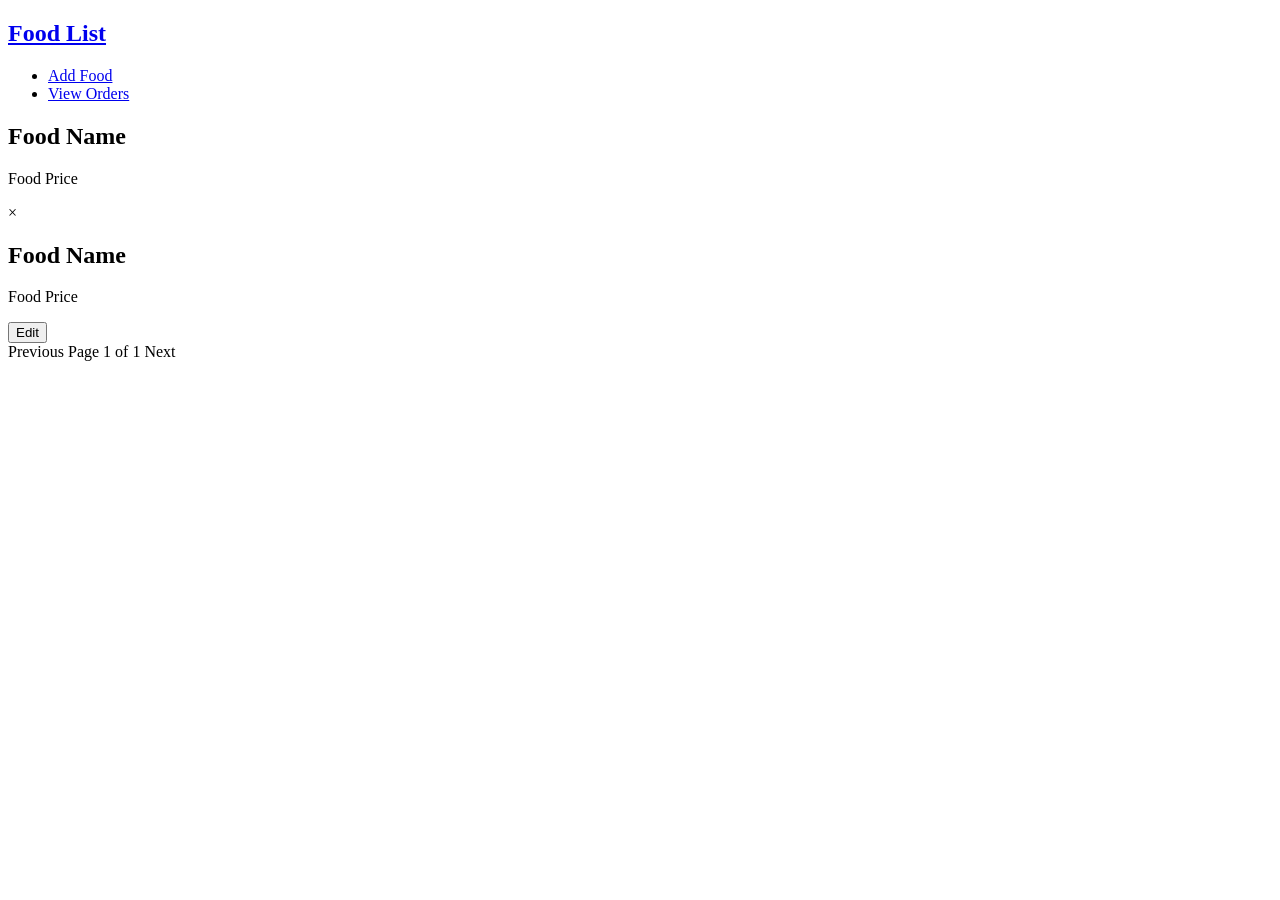
==== src/main/resources/templates/index.html @ 9faceeef "adding web pages" ====
<!DOCTYPE html>
<html xmlns:th="http://www.thymeleaf.org">
<head>
    <title>Food List</title>
    <link rel="stylesheet" th:href="@{/css/styles.css}">
    <link rel="stylesheet"  href="/static/css/styles.css">

</head>
<body>

<nav class="nav-bar">
    <a href="/">
        <h1>Food List</h1>
    </a>
    <ul>
        <li><a href="/add-food">Add Food</a></li>
        <li><a href="#about">View Orders</a></li>

    </ul>
</nav>

<div class="container">
    <div class="food-item" th:each="food : ${foodItems}" th:attr="data-name=${food.foodName}">
        <h2 th:text="${food.foodName}">Food Name</h2>
        <p th:text="'Price: ₦' + ${food.foodPrice}">Food Price</p>
    </div>
</div>


<div class="modal" id="foodModal">
    <div class="modal-content">
        <span class="close" onclick="closeModal()">&times;</span>
        <h2 id="foodName">Food Name</h2>
        <p id="foodPrice">Food Price</p>
        <button class="edit-button" onclick="editFood()">Edit</button>
    </div>
</div>

<!-- Pagination Controls -->
<div class="pagination">
    <!-- Previous button -->
    <a th:if="${currentPage > 0}"
       th:href="@{/(pageNumber=${currentPage - 1}, pageSize=${pageSize}, sortBy=${sortBy}, sortOrder=${sortOrder})}">Previous</a>

    <!-- Current page display -->
    <span>Page <span th:text="${currentPage + 1}">1</span> of <span th:text="${totalPages}">1</span></span>

    <!-- Next button -->
    <a th:if="${currentPage + 1 < totalPages}"
       th:href="@{/(pageNumber=${currentPage + 1}, pageSize=${pageSize}, sortBy=${sortBy}, sortOrder=${sortOrder})}">Next</a>
</div>


<script>
    document.querySelectorAll('.food-item').forEach(item => {
    item.addEventListener('click', function() {
        const foodName = this.getAttribute('data-name');
        fetch(`/${foodName}`) // Fetch food details from the server
            .then(response => {
                if (!response.ok) {
                    throw new Error('Food item not found');
                }
                return response.json();
            })
            .then(data => {
                if (data) {
                    document.getElementById('foodName').textContent = data.foodName;
                    document.getElementById('foodPrice').textContent = 'Price: ₦' + data.foodPrice;
                    document.getElementById('foodModal').style.display = 'flex';
                }
            })
            .catch(error => {
                console.error('Error fetching food item:', error);
                alert('Food item not found.');
            });
    });
});

    function closeModal() {
        document.getElementById('foodModal').style.display = 'none';
    }

</script>
</body>
</html>
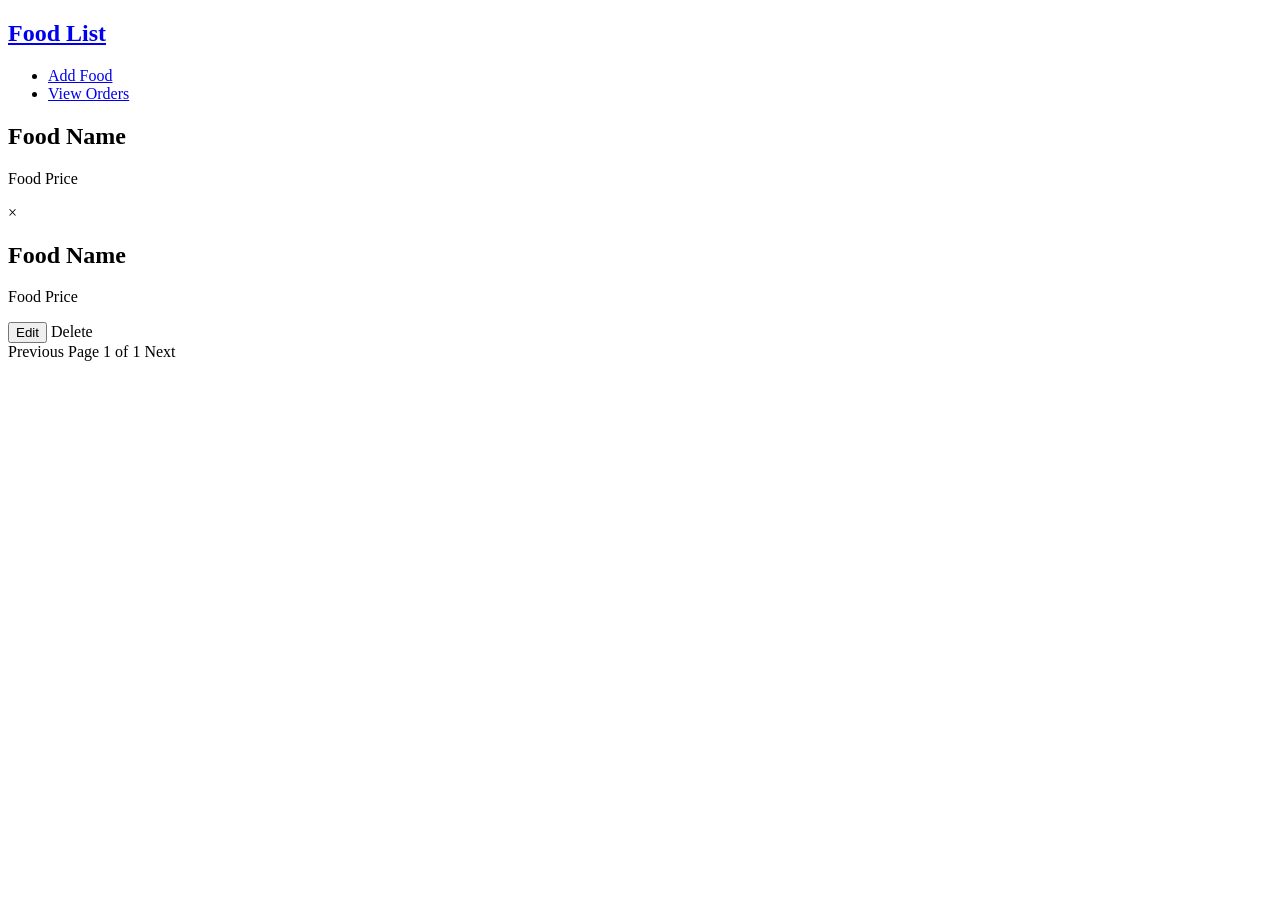
==== commit 0464acc3: "added delete food item functionality on the frontend" ====
--- a/src/main/resources/templates/index.html
+++ b/src/main/resources/templates/index.html
@@ -1,10 +1,9 @@
 <!DOCTYPE html>
-<html xmlns:th="http://www.thymeleaf.org">
+<html xmlns:th="http://www.thymeleaf.org" lang="eng">
 <head>
     <title>Food List</title>
     <link rel="stylesheet" th:href="@{/css/styles.css}">
-    <link rel="stylesheet"  href="/static/css/styles.css">
-
+    <link rel="stylesheet" href="/static/css/styles.css">
 </head>
 <body>
 
@@ -15,7 +14,6 @@
     <ul>
         <li><a href="/add-food">Add Food</a></li>
         <li><a href="#about">View Orders</a></li>
-
     </ul>
 </nav>
 
@@ -26,13 +24,29 @@
     </div>
 </div>
 
-
 <div class="modal" id="foodModal">
     <div class="modal-content">
-        <span class="close" onclick="closeModal()">&times;</span>
+        <span class="close" onclick="closeModal('foodModal')">&times;</span>
         <h2 id="foodName">Food Name</h2>
         <p id="foodPrice">Food Price</p>
-        <button class="edit-button" onclick="editFood()">Edit</button>
+        <button class="edit-button" onclick="openEditModal()">Edit</button>
+        <span class="delete-button" onclick="deleteFoodItem()">Delete</span>
+    </div>
+</div>
+
+<!-- Edit Modal -->
+<div class="modal" id="editFoodModal" style="display:none;">
+    <div class="modal-content">
+        <span class="close" onclick="closeModal('editFoodModal')">&times;</span>
+        <h2>Edit Food Item</h2>
+        <form id="editFoodForm">
+            <input type="hidden" id="editFoodId">
+            <label for="editFoodName">Food Name:</label>
+            <input type="text" id="editFoodName" required><br>
+            <label for="editFoodPrice">Price:</label>
+            <input type="number" id="editFoodPrice" required><br>
+            <button type="submit">Save Changes</button>
+        </form>
     </div>
 </div>
 
@@ -50,36 +64,127 @@
        th:href="@{/(pageNumber=${currentPage + 1}, pageSize=${pageSize}, sortBy=${sortBy}, sortOrder=${sortOrder})}">Next</a>
 </div>
 
+<script>
+    // Existing functionality to display food details in the modal
+    document.querySelectorAll('.food-item').forEach(item => {
+        item.addEventListener('click', function() {
+            const foodName = this.getAttribute('data-name');
+            fetch(`/${foodName}`) // Fetch food details from the server
+                .then(response => {
+                    if (!response.ok) {
+                        throw new Error('Food item not found');
+                    }
+                    return response.json();
+                })
+                .then(data => {
+                    if (data) {
+                        // Populate food details in the view modal
+                        document.getElementById('foodName').textContent = data.foodName;
+                        document.getElementById('foodPrice').textContent = 'Price: ₦' + data.foodPrice;
 
-<script>
-    document.querySelectorAll('.food-item').forEach(item => {
-    item.addEventListener('click', function() {
-        const foodName = this.getAttribute('data-name');
-        fetch(`/${foodName}`) // Fetch food details from the server
-            .then(response => {
-                if (!response.ok) {
-                    throw new Error('Food item not found');
-                }
-                return response.json();
-            })
-            .then(data => {
-                if (data) {
-                    document.getElementById('foodName').textContent = data.foodName;
-                    document.getElementById('foodPrice').textContent = 'Price: ₦' + data.foodPrice;
-                    document.getElementById('foodModal').style.display = 'flex';
-                }
-            })
-            .catch(error => {
-                console.error('Error fetching food item:', error);
-                alert('Food item not found.');
-            });
+                        // Prepare edit modal with food details
+                        document.getElementById('editFoodId').value = data.id;
+                        document.getElementById('editFoodName').value = data.foodName;
+                        document.getElementById('editFoodPrice').value = data.foodPrice;
+
+                        // Show the food details modal
+                        document.getElementById('foodModal').style.display = 'flex';
+                    }
+                })
+                .catch(error => {
+                    console.error('Error fetching food item:', error);
+                    alert('Food item not found.');
+                });
+        });
     });
-});
 
-    function closeModal() {
-        document.getElementById('foodModal').style.display = 'none';
+    // Function to open the edit modal
+    function openEditModal() {
+        document.getElementById('foodModal').style.display = 'none'; // Close the current details modal
+        document.getElementById('editFoodModal').style.display = 'flex'; // Open the edit modal
     }
 
+    // Function to close any modal
+    function closeModal(modalId) {
+        document.getElementById(modalId).style.display = 'none';
+    }
+// Function to delete a food item
+function deleteFoodItem() {
+    const foodId = document.getElementById('editFoodId').value; // Get the food ID from the hidden input
+    const foodName = document.getElementById('editFoodName').value;
+
+    if (confirm('Are you sure you want to delete this food item?')) {
+        fetch(`/api/v1/food/delete-food/${foodId}`, {
+            method: 'DELETE',
+            headers: {
+                'Content-Type': 'application/json'
+            }
+        })
+        .then(response => {
+            if (!response.ok) {
+                throw new Error('Error deleting food item');
+            }
+            return response.json();
+        })
+        .then(data => {
+            alert(foodName + ' has deleted successfully');
+            location.reload(); // Reload the page to reflect the changes
+        })
+        .catch(error => {
+            console.error('Error deleting food item:', error);
+            alert('Error deleting food item.');
+        });
+    }
+}
+
+
+    // Function to handle the edit form submission
+    document.getElementById('editFoodForm').addEventListener('submit', function(event) {
+        event.preventDefault(); // Prevent default form submission
+
+        const foodId = document.getElementById('editFoodId').value;
+        const foodName = document.getElementById('editFoodName').value;
+        const foodPrice = document.getElementById('editFoodPrice').value;
+
+        console.log(foodId, foodName, foodPrice)
+
+        fetch(`/api/v1/food/update-food/${foodId}`, {
+            method: 'PUT',
+            headers: {
+                'Content-Type': 'application/json'
+            },
+            body: JSON.stringify({
+                foodName: foodName,
+                foodPrice: foodPrice
+            })
+        })
+        .then(response => {
+            if (!response.ok) {
+                throw new Error('Error updating food item');
+            }
+            return response.json();
+        })
+        .then(data => {
+            if (data.message === "Food details has updated") {
+                alert('Food item updated successfully');
+                location.reload(); // Reload the page to reflect the changes
+            } else {
+                alert(data.message);
+            }
+        })
+        .catch(error => {
+            console.error('Error updating food item:', error);
+            alert('Error updating food item.');
+        });
+    });
+
+    //escape key
+    document.addEventListener('keydown', function(event) {
+        if (event.key === 'Escape') { // Check if the "Escape" key was pressed
+            closeModal('foodModal');
+            closeModal('editFoodModal');
+        }
+    });
 </script>
 </body>
 </html>
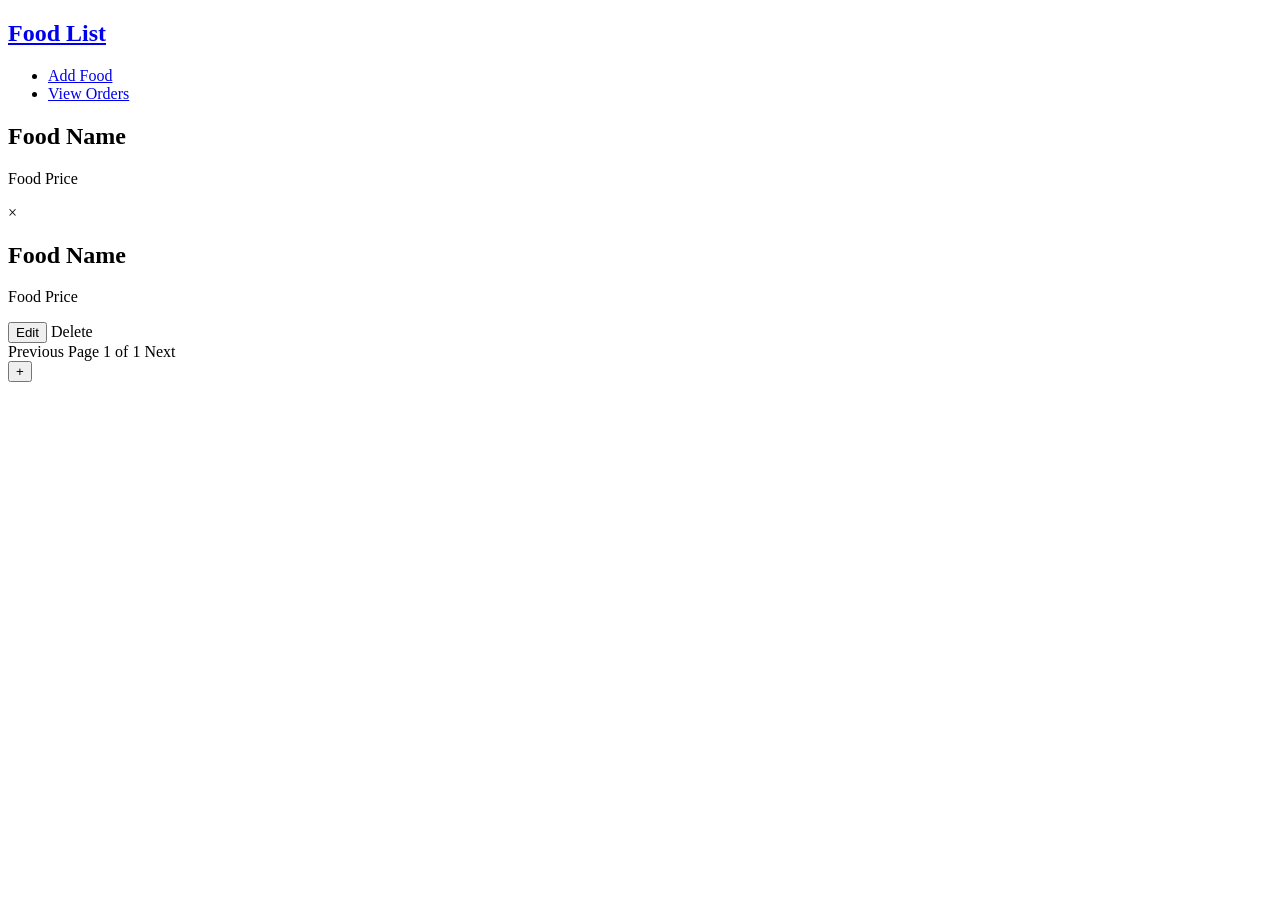
==== commit 89b5ca5e: "changed db to sqlite" ====
--- a/src/main/resources/templates/index.html
+++ b/src/main/resources/templates/index.html
@@ -63,6 +63,74 @@
     <a th:if="${currentPage + 1 < totalPages}"
        th:href="@{/(pageNumber=${currentPage + 1}, pageSize=${pageSize}, sortBy=${sortBy}, sortOrder=${sortOrder})}">Next</a>
 </div>
+
+<div>
+    <button class="add-order-button" onclick="openAddOrderModal()">+</button>
+</div>
+
+<div class="posModal" id="orderModal" style="display:none;">
+    <div id="invoice-POS">
+        <span class="close" onclick="closeModal('orderModal')">&times;</span>
+
+        <div class="invoice-container">
+            <div class="food-sidebar">
+                <h3>Available Food Items</h3>
+                <ul>
+                    <li th:each="food : ${foodItems}">
+                        <button onclick="addToOrder('${food.foodName}', ${food.foodPrice})" th:text="${food.foodName}">Food Name</button>
+                        <span th:text="' - ₦' + ${food.foodPrice}">Price</span>
+                    </li>
+                </ul>
+            </div>
+
+            <div class="invoice-content">
+                <center id="top">
+                    <div class="logo"></div>
+                    <div class="info">
+                        <h2>Restaurant's name</h2>
+                    </div>
+                </center>
+
+                <div id="mid">
+                    <div class="info">
+                        <h2>Contact Info</h2>
+                        <p>
+                            Address : street city, state 0000<br>
+                            Email   : JohnDoe@gmail.com<br>
+                            Phone   : 555-555-5555<br>
+                        </p>
+                    </div>
+                </div>
+
+                <div id="bot">
+                    <div id="table">
+                        <table id="orderTable">
+                            <tr class="tabletitle">
+                                <td class="item"><h2>Item</h2></td>
+                                <td class="Hours"><h2>Qty</h2></td>
+                                <td class="Rate"><h2>Sub Total</h2></td>
+                            </tr>
+                        </table>
+                    </div>
+
+                    <div id="legalcopy">
+                        <p class="legal"><strong>Thank you for your business!</strong> Payment is expected within 31 days; please process this invoice within that time. There will be a 5% interest charge per month on late invoices.</p>
+                    </div>
+
+                    <!-- Input for Customer Name -->
+                    <div class="info">
+                        <label for="customerName">Customer Name:</label>
+                        <input type="text" id="customerName" placeholder="Enter name" required>
+                    </div>
+
+                    <!-- Calculate Total Button -->
+                    <button onclick="calculateTotal()">Calculate Total</button>
+                </div>
+            </div>
+        </div>
+    </div>
+</div>
+
 
 <script>
     // Existing functionality to display food details in the modal
@@ -183,8 +251,41 @@
         if (event.key === 'Escape') { // Check if the "Escape" key was pressed
             closeModal('foodModal');
             closeModal('editFoodModal');
+            closeModal('orderModal');
         }
     });
+
+    // Function to open the order modal
+function openAddOrderModal() {
+    document.getElementById('orderModal').style.display = 'block';
+}
+     function closeModal(modalId) {
+        document.getElementById(modalId).style.display = 'none';
+    }
+
+    function addToOrder(foodName, foodPrice) {
+        let orderTable = document.getElementById('orderTable');
+        let existingRow = document.querySelector(`#orderTable tr[data-name='${foodName}']`);
+
+        if (existingRow) {
+            let qtyCell = existingRow.querySelector('.qty');
+            let qty = parseInt(qtyCell.textContent);
+            qtyCell.textContent = qty + 1;
+        } else {
+            let row = orderTable.insertRow();
+            row.setAttribute('data-name', foodName);
+
+            let cell1 = row.insertCell(0);
+            let cell2 = row.insertCell(1);
+            let cell3 = row.insertCell(2);
+
+            cell1.textContent = foodName;
+            cell2.className = 'qty';
+            cell2.textContent = 1;
+            cell3.textContent = '₦' + foodPrice;
+        }
+    }
+
 </script>
 </body>
 </html>
